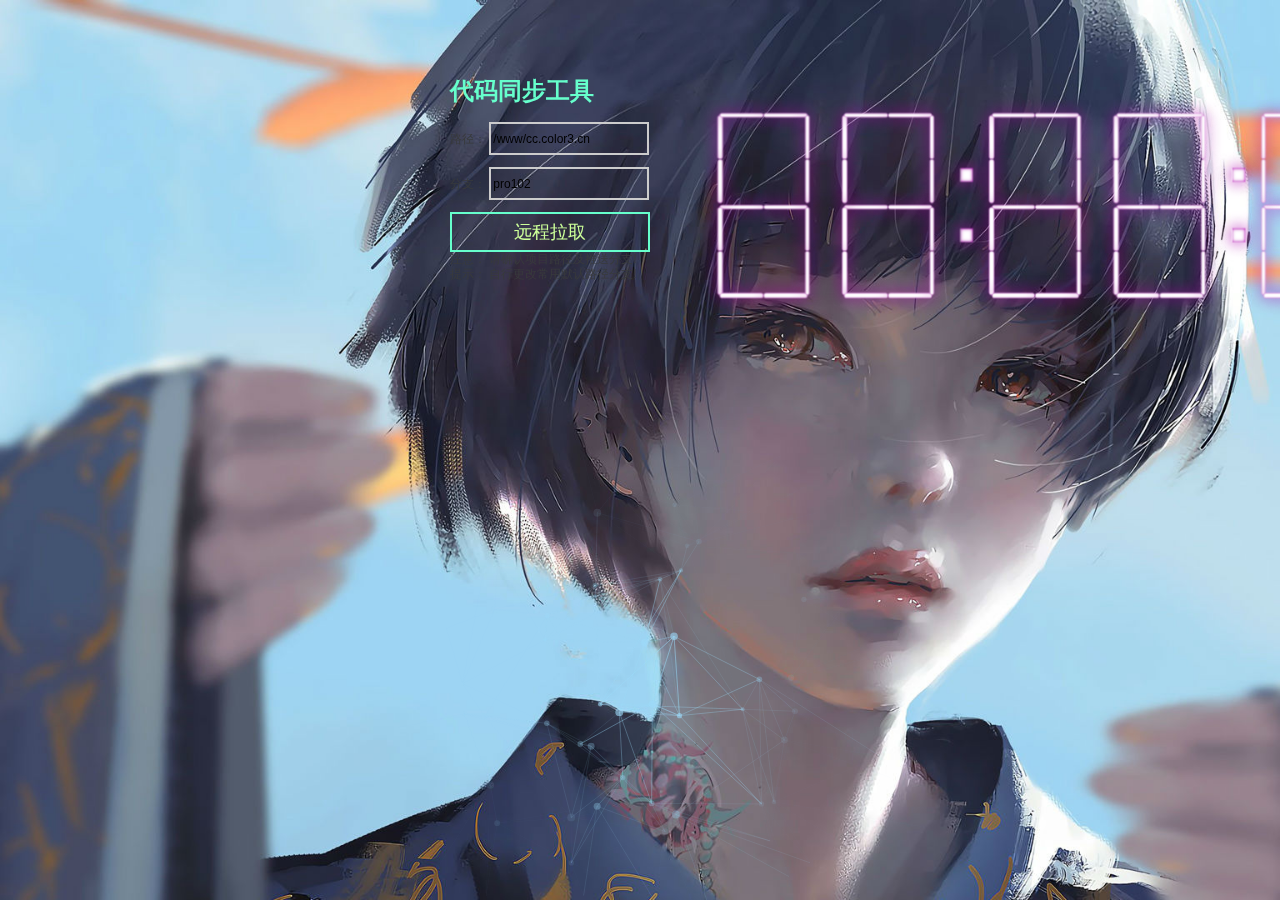
==== pull/index.html @ d47f5c09 "代码同步工具" ====
<!DOCTYPE html>
<html lang="en" class="no-js">
	<head>
		<meta charset="UTF-8" />
		<meta http-equiv="X-UA-Compatible" content="IE=edge">
		<meta name="viewport" content="width=device-width, initial-scale=1">
		<link rel="stylesheet" type="text/css" href="css/normalize.css" />
  		<link rel="stylesheet" href="css/style.css">
		<link rel="stylesheet" type="text/css" href="css/demo.css" />
		<link rel="stylesheet" type="text/css" href="css/component.css" />
		<meta http-equiv="Content-Type" content="text/html; charset=utf-8" />

		<style type="text/css"> #myDiv{width: 50%;} </style>
		<script src="http://libs.baidu.com/jquery/2.0.0/jquery.js"></script>
		<!--交互回调脚本-->
		<script type="text/javascript">
		    $(function(){//按钮单击时执行
		        $("#testAjax").click(function(){//Ajax调用处理
		            $.ajax({
		               type: "POST",//规定传输方式
		               url: "http://cc.color3.cn/pull.php",//提交URL
		               data: {'path':$('#path').val(),'branch':$('#branch').val(),'token':$('#token').val()},//提交的数据
		               success: function(data){
		                        $("#myDiv").html('<h2>'+data+'</h2>');//交互成功回调
		               }
		            });
		         });
		    });
			function mytime(){
		        var a = new Date();
		        var b = a.toLocaleTimeString();
		        var c = a.toLocaleDateString();
		        document.getElementById("time1").innerHTML = c+"&nbsp"+b;
		    }
		    setInterval(function() {mytime()});

		</script>
	</head>
	<body>
		<title>代码同步工具</title>

		<div class="container demo-1">
			<div class="content">
				<div id="large-header" class="large-header">



<div style="left: 450px; top:60px;">

		<h1><a href="http://cc.color3.cn/pull" style="color: #66FFCC"> 代码同步工具  </a></h1> <!--标题-->

		    路径： <input type="text" name="path"   id="path"
				value="/www/cc.color3.cn" style="height:33px;width:160px;color: #kkk;
				background:transparent;border:2px solid #ccc"><br/>
		<p></p>
			分支： <input type="text" name="branch" id="branch"
				value="pro102"            style="height:33px;width:160px;color: #kkk;
				background:transparent;border:2px solid #ccc"><br/>

			<input type="hidden" name="token" id="token" value="NzBkNDQ3NzViM2YwNDAwNGUyNWQyZWJkMDM5OTU5MjI2YjI0MTNkOQ==">
		<p></p>
			<button id="testAjax" type="button" style="height:40px;width:200px;
					 color: #CCFF99;background:transparent;border:2px solid #66FFCC"><font size="4">远程拉取</font></button>

					 <br style="color: #ccc;">注意： 请确认项目路径及推送分支!</br>
					 <td style="color: #ccc;">提示： 自行更改常用默认路径分支!</td>
		<p></p>
			<font size="3" face="Times" style="color: #kkk">
			<b id="time1"></b>
			</font> <!--实时时间-->
		<p></p>
			<font size="1.6" face="Times" style="color: #ff60af">
			<div id="myDiv"></div>
			</font> <!--执行输出-->
</div>
<canvas  id="demo-canvas"></canvas>
  <div style="position:absolute;left: 700px; top:120px;"  class="time" id="time" data-hours="" data-minutes="">
  <div class="digit">
    <div class="line"></div>
    <div class="line"></div>
    <div class="line"></div>
    <div class="line"></div>
    <div class="line"></div>
    <div class="line"></div>
    <div class="line"></div>
  </div>
  <div class="digit">
    <div class="line"></div>
    <div class="line"></div>
    <div class="line"></div>
    <div class="line"></div>
    <div class="line"></div>
    <div class="line"></div>
    <div class="line"></div>
  </div>
  <div class="digit">
    <div class="line"></div>
    <div class="line"></div>
    <div class="line"></div>
    <div class="line"></div>
    <div class="line"></div>
    <div class="line"></div>
    <div class="line"></div>
  </div>
  <div class="digit">
    <div class="line"></div>
    <div class="line"></div>
    <div class="line"></div>
    <div class="line"></div>
    <div class="line"></div>
    <div class="line"></div>
    <div class="line"></div>
  </div>
  <div class="digit">
    <div class="line"></div>
    <div class="line"></div>
    <div class="line"></div>
    <div class="line"></div>
    <div class="line"></div>
    <div class="line"></div>
    <div class="line"></div>
  </div>
  <div class="digit">
    <div class="line"></div>
    <div class="line"></div>
    <div class="line"></div>
    <div class="line"></div>
    <div class="line"></div>
    <div class="line"></div>
    <div class="line"></div>
  </div>


  </div>


				</div>
			</div>
		</div><!-- /container -->

			<script src="js/TweenLite.min.js"></script>
			<script src="js/EasePack.min.js"></script>
			<script src="js/rAF.js"></script>
			<script src="js/demo-1.js"></script>
			<script src='js/Rx.min.js'></script>
			<script src='js/rxcss.min.js'></script>
			<script src="js/index.js"></script>

	</body>

</html>
---- pull/css/style.css ----
body{background-image: url(1.jpg);} :root {
  --mouse-x: 0;
  --mouse-y: 0;
}

.time {
  display: -webkit-box;
  display: -ms-flexbox;
  display: flex;
  -webkit-box-orient: horizontal;
  -webkit-box-direction: normal;
      -ms-flex-direction: row;
          flex-direction: row;
  -webkit-transform: translateZ(20px);
          transform: translateZ(20px);
  -webkit-transform: translateZ(20px) rotateX(calc(var(--mouse-y) * 45deg)) rotateY(calc(var(--mouse-x) * 45deg));
          transform: translateZ(20px) rotateX(calc(var(--mouse-y) * 45deg)) rotateY(calc(var(--mouse-x) * 45deg));
}

* {
  -webkit-transform-style: preserve-3d;
          transform-style: preserve-3d;
  -webkit-perspective: 1000px;
          perspective: 1000px;
}

.digit {
  height: 20vmin;
  width: 10vmin;
  -webkit-transform-style: preserve-3d;
          transform-style: preserve-3d;
  -webkit-perspective: 1000px;
          perspective: 1000px;
  margin: 0 1rem;
}
.digit, .digit:after, .digit:before {
  -webkit-transition: -webkit-transform 1s cubic-bezier(0.5, 0, 0.5, 1);
  transition: -webkit-transform 1s cubic-bezier(0.5, 0, 0.5, 1);
  transition: transform 1s cubic-bezier(0.5, 0, 0.5, 1);
  transition: transform 1s cubic-bezier(0.5, 0, 0.5, 1), -webkit-transform 1s cubic-bezier(0.5, 0, 0.5, 1);
}
.digit:hover {
  -webkit-transform: translateZ(2vmax);
          transform: translateZ(2vmax);
}
.digit:hover:after, .digit:hover:before {
  -webkit-transform: translateZ(-2vmax);
          transform: translateZ(-2vmax);
}
.digit:nth-child(2), .digit:nth-child(4) {
  margin-right: 3vmax;
}
.digit:nth-child(2):before, .digit:nth-child(2):after, .digit:nth-child(4):before, .digit:nth-child(4):after {
  content: '';
  background: white;
  display: block;
  position: absolute;
  text-align: center;
  width: 1vmax;
  height: 1vmax;
  left: calc(100% + 2vmax);
  box-shadow: 0 0 1rem #ad00ad, inset 0 0 0.25vmax #ad00ad;
  font-size: 8vmax;
  text-shadow: 0 0 1rem #ad00ad;
  -webkit-animation: pulse 1s alternate cubic-bezier(0.5, 0, 0.5, 1) infinite;
          animation: pulse 1s alternate cubic-bezier(0.5, 0, 0.5, 1) infinite;
}
.digit:nth-child(2):before, .digit:nth-child(4):before {
  top: 30%;
}
.digit:nth-child(2):after, .digit:nth-child(4):after {
  bottom: 30%;
}

@-webkit-keyframes pulse {
  to {
    opacity: 0.5;
  }
}

@keyframes pulse {
  to {
    opacity: 0.5;
  }
}
[data-hours^="0"] .digit:nth-child(1) :nth-child(4):before, [data-hours^="0"] .digit:nth-child(1) :nth-child(4):after {
  opacity: 0.3;
  -webkit-transform: translateZ(-2vmax);
          transform: translateZ(-2vmax);
}

[data-hours$="0"] .digit:nth-child(2) :nth-child(4):before, [data-hours$="0"] .digit:nth-child(2) :nth-child(4):after {
  opacity: 0.3;
  -webkit-transform: translateZ(-2vmax);
          transform: translateZ(-2vmax);
}

[data-minutes^="0"] .digit:nth-child(3) :nth-child(4):before, [data-minutes^="0"] .digit:nth-child(3) :nth-child(4):after {
  opacity: 0.3;
  -webkit-transform: translateZ(-2vmax);
          transform: translateZ(-2vmax);
}

[data-minutes$="0"] .digit:nth-child(4) :nth-child(4):before, [data-minutes$="0"] .digit:nth-child(4) :nth-child(4):after {
  opacity: 0.3;
  -webkit-transform: translateZ(-2vmax);
          transform: translateZ(-2vmax);
}

[data-seconds^="0"] .digit:nth-child(5) :nth-child(4):before, [data-seconds^="0"] .digit:nth-child(5) :nth-child(4):after {
  opacity: 0.3;
  -webkit-transform: translateZ(-2vmax);
          transform: translateZ(-2vmax);
}

[data-seconds$="0"] .digit:nth-child(6) :nth-child(4):before, [data-seconds$="0"] .digit:nth-child(6) :nth-child(4):after {
  opacity: 0.3;
  -webkit-transform: translateZ(-2vmax);
          transform: translateZ(-2vmax);
}

[data-hours^="1"] .digit:nth-child(1) :nth-child(1):before, [data-hours^="1"] .digit:nth-child(1) :nth-child(1):after {
  opacity: 0.3;
  -webkit-transform: translateZ(-2vmax);
          transform: translateZ(-2vmax);
}
[data-hours^="1"] .digit:nth-child(1) :nth-child(2):before, [data-hours^="1"] .digit:nth-child(1) :nth-child(2):after {
  opacity: 0.3;
  -webkit-transform: translateZ(-2vmax);
          transform: translateZ(-2vmax);
}
[data-hours^="1"] .digit:nth-child(1) :nth-child(4):before, [data-hours^="1"] .digit:nth-child(1) :nth-child(4):after {
  opacity: 0.3;
  -webkit-transform: translateZ(-2vmax);
          transform: translateZ(-2vmax);
}
[data-hours^="1"] .digit:nth-child(1) :nth-child(5):before, [data-hours^="1"] .digit:nth-child(1) :nth-child(5):after {
  opacity: 0.3;
  -webkit-transform: translateZ(-2vmax);
          transform: translateZ(-2vmax);
}
[data-hours^="1"] .digit:nth-child(1) :nth-child(6):before, [data-hours^="1"] .digit:nth-child(1) :nth-child(6):after {
  opacity: 0.3;
  -webkit-transform: translateZ(-2vmax);
          transform: translateZ(-2vmax);
}

[data-hours$="1"] .digit:nth-child(2) :nth-child(1):before, [data-hours$="1"] .digit:nth-child(2) :nth-child(1):after {
  opacity: 0.3;
  -webkit-transform: translateZ(-2vmax);
          transform: translateZ(-2vmax);
}
[data-hours$="1"] .digit:nth-child(2) :nth-child(2):before, [data-hours$="1"] .digit:nth-child(2) :nth-child(2):after {
  opacity: 0.3;
  -webkit-transform: translateZ(-2vmax);
          transform: translateZ(-2vmax);
}
[data-hours$="1"] .digit:nth-child(2) :nth-child(4):before, [data-hours$="1"] .digit:nth-child(2) :nth-child(4):after {
  opacity: 0.3;
  -webkit-transform: translateZ(-2vmax);
          transform: translateZ(-2vmax);
}
[data-hours$="1"] .digit:nth-child(2) :nth-child(5):before, [data-hours$="1"] .digit:nth-child(2) :nth-child(5):after {
  opacity: 0.3;
  -webkit-transform: translateZ(-2vmax);
          transform: translateZ(-2vmax);
}
[data-hours$="1"] .digit:nth-child(2) :nth-child(6):before, [data-hours$="1"] .digit:nth-child(2) :nth-child(6):after {
  opacity: 0.3;
  -webkit-transform: translateZ(-2vmax);
          transform: translateZ(-2vmax);
}

[data-minutes^="1"] .digit:nth-child(3) :nth-child(1):before, [data-minutes^="1"] .digit:nth-child(3) :nth-child(1):after {
  opacity: 0.3;
  -webkit-transform: translateZ(-2vmax);
          transform: translateZ(-2vmax);
}
[data-minutes^="1"] .digit:nth-child(3) :nth-child(2):before, [data-minutes^="1"] .digit:nth-child(3) :nth-child(2):after {
  opacity: 0.3;
  -webkit-transform: translateZ(-2vmax);
          transform: translateZ(-2vmax);
}
[data-minutes^="1"] .digit:nth-child(3) :nth-child(4):before, [data-minutes^="1"] .digit:nth-child(3) :nth-child(4):after {
  opacity: 0.3;
  -webkit-transform: translateZ(-2vmax);
          transform: translateZ(-2vmax);
}
[data-minutes^="1"] .digit:nth-child(3) :nth-child(5):before, [data-minutes^="1"] .digit:nth-child(3) :nth-child(5):after {
  opacity: 0.3;
  -webkit-transform: translateZ(-2vmax);
          transform: translateZ(-2vmax);
}
[data-minutes^="1"] .digit:nth-child(3) :nth-child(6):before, [data-minutes^="1"] .digit:nth-child(3) :nth-child(6):after {
  opacity: 0.3;
  -webkit-transform: translateZ(-2vmax);
          transform: translateZ(-2vmax);
}

[data-minutes$="1"] .digit:nth-child(4) :nth-child(1):before, [data-minutes$="1"] .digit:nth-child(4) :nth-child(1):after {
  opacity: 0.3;
  -webkit-transform: translateZ(-2vmax);
          transform: translateZ(-2vmax);
}
[data-minutes$="1"] .digit:nth-child(4) :nth-child(2):before, [data-minutes$="1"] .digit:nth-child(4) :nth-child(2):after {
  opacity: 0.3;
  -webkit-transform: translateZ(-2vmax);
          transform: translateZ(-2vmax);
}
[data-minutes$="1"] .digit:nth-child(4) :nth-child(4):before, [data-minutes$="1"] .digit:nth-child(4) :nth-child(4):after {
  opacity: 0.3;
  -webkit-transform: translateZ(-2vmax);
          transform: translateZ(-2vmax);
}
[data-minutes$="1"] .digit:nth-child(4) :nth-child(5):before, [data-minutes$="1"] .digit:nth-child(4) :nth-child(5):after {
  opacity: 0.3;
  -webkit-transform: translateZ(-2vmax);
          transform: translateZ(-2vmax);
}
[data-minutes$="1"] .digit:nth-child(4) :nth-child(6):before, [data-minutes$="1"] .digit:nth-child(4) :nth-child(6):after {
  opacity: 0.3;
  -webkit-transform: translateZ(-2vmax);
          transform: translateZ(-2vmax);
}

[data-seconds^="1"] .digit:nth-child(5) :nth-child(1):before, [data-seconds^="1"] .digit:nth-child(5) :nth-child(1):after {
  opacity: 0.3;
  -webkit-transform: translateZ(-2vmax);
          transform: translateZ(-2vmax);
}
[data-seconds^="1"] .digit:nth-child(5) :nth-child(2):before, [data-seconds^="1"] .digit:nth-child(5) :nth-child(2):after {
  opacity: 0.3;
  -webkit-transform: translateZ(-2vmax);
          transform: translateZ(-2vmax);
}
[data-seconds^="1"] .digit:nth-child(5) :nth-child(4):before, [data-seconds^="1"] .digit:nth-child(5) :nth-child(4):after {
  opacity: 0.3;
  -webkit-transform: translateZ(-2vmax);
          transform: translateZ(-2vmax);
}
[data-seconds^="1"] .digit:nth-child(5) :nth-child(5):before, [data-seconds^="1"] .digit:nth-child(5) :nth-child(5):after {
  opacity: 0.3;
  -webkit-transform: translateZ(-2vmax);
          transform: translateZ(-2vmax);
}
[data-seconds^="1"] .digit:nth-child(5) :nth-child(6):before, [data-seconds^="1"] .digit:nth-child(5) :nth-child(6):after {
  opacity: 0.3;
  -webkit-transform: translateZ(-2vmax);
          transform: translateZ(-2vmax);
}

[data-seconds$="1"] .digit:nth-child(6) :nth-child(1):before, [data-seconds$="1"] .digit:nth-child(6) :nth-child(1):after {
  opacity: 0.3;
  -webkit-transform: translateZ(-2vmax);
          transform: translateZ(-2vmax);
}
[data-seconds$="1"] .digit:nth-child(6) :nth-child(2):before, [data-seconds$="1"] .digit:nth-child(6) :nth-child(2):after {
  opacity: 0.3;
  -webkit-transform: translateZ(-2vmax);
          transform: translateZ(-2vmax);
}
[data-seconds$="1"] .digit:nth-child(6) :nth-child(4):before, [data-seconds$="1"] .digit:nth-child(6) :nth-child(4):after {
  opacity: 0.3;
  -webkit-transform: translateZ(-2vmax);
          transform: translateZ(-2vmax);
}
[data-seconds$="1"] .digit:nth-child(6) :nth-child(5):before, [data-seconds$="1"] .digit:nth-child(6) :nth-child(5):after {
  opacity: 0.3;
  -webkit-transform: translateZ(-2vmax);
          transform: translateZ(-2vmax);
}
[data-seconds$="1"] .digit:nth-child(6) :nth-child(6):before, [data-seconds$="1"] .digit:nth-child(6) :nth-child(6):after {
  opacity: 0.3;
  -webkit-transform: translateZ(-2vmax);
          transform: translateZ(-2vmax);
}

[data-hours^="2"] .digit:nth-child(1) :nth-child(1):before, [data-hours^="2"] .digit:nth-child(1) :nth-child(1):after {
  opacity: 0.3;
  -webkit-transform: translateZ(-2vmax);
          transform: translateZ(-2vmax);
}
[data-hours^="2"] .digit:nth-child(1) :nth-child(7):before, [data-hours^="2"] .digit:nth-child(1) :nth-child(7):after {
  opacity: 0.3;
  -webkit-transform: translateZ(-2vmax);
          transform: translateZ(-2vmax);
}

[data-hours$="2"] .digit:nth-child(2) :nth-child(1):before, [data-hours$="2"] .digit:nth-child(2) :nth-child(1):after {
  opacity: 0.3;
  -webkit-transform: translateZ(-2vmax);
          transform: translateZ(-2vmax);
}
[data-hours$="2"] .digit:nth-child(2) :nth-child(7):before, [data-hours$="2"] .digit:nth-child(2) :nth-child(7):after {
  opacity: 0.3;
  -webkit-transform: translateZ(-2vmax);
          transform: translateZ(-2vmax);
}

[data-minutes^="2"] .digit:nth-child(3) :nth-child(1):before, [data-minutes^="2"] .digit:nth-child(3) :nth-child(1):after {
  opacity: 0.3;
  -webkit-transform: translateZ(-2vmax);
          transform: translateZ(-2vmax);
}
[data-minutes^="2"] .digit:nth-child(3) :nth-child(7):before, [data-minutes^="2"] .digit:nth-child(3) :nth-child(7):after {
  opacity: 0.3;
  -webkit-transform: translateZ(-2vmax);
          transform: translateZ(-2vmax);
}

[data-minutes$="2"] .digit:nth-child(4) :nth-child(1):before, [data-minutes$="2"] .digit:nth-child(4) :nth-child(1):after {
  opacity: 0.3;
  -webkit-transform: translateZ(-2vmax);
          transform: translateZ(-2vmax);
}
[data-minutes$="2"] .digit:nth-child(4) :nth-child(7):before, [data-minutes$="2"] .digit:nth-child(4) :nth-child(7):after {
  opacity: 0.3;
  -webkit-transform: translateZ(-2vmax);
          transform: translateZ(-2vmax);
}

[data-seconds^="2"] .digit:nth-child(5) :nth-child(1):before, [data-seconds^="2"] .digit:nth-child(5) :nth-child(1):after {
  opacity: 0.3;
  -webkit-transform: translateZ(-2vmax);
          transform: translateZ(-2vmax);
}
[data-seconds^="2"] .digit:nth-child(5) :nth-child(7):before, [data-seconds^="2"] .digit:nth-child(5) :nth-child(7):after {
  opacity: 0.3;
  -webkit-transform: translateZ(-2vmax);
          transform: translateZ(-2vmax);
}

[data-seconds$="2"] .digit:nth-child(6) :nth-child(1):before, [data-seconds$="2"] .digit:nth-child(6) :nth-child(1):after {
  opacity: 0.3;
  -webkit-transform: translateZ(-2vmax);
          transform: translateZ(-2vmax);
}
[data-seconds$="2"] .digit:nth-child(6) :nth-child(7):before, [data-seconds$="2"] .digit:nth-child(6) :nth-child(7):after {
  opacity: 0.3;
  -webkit-transform: translateZ(-2vmax);
          transform: translateZ(-2vmax);
}

[data-hours$="3"] .digit:nth-child(2) :nth-child(1):before, [data-hours$="3"] .digit:nth-child(2) :nth-child(1):after {
  opacity: 0.3;
  -webkit-transform: translateZ(-2vmax);
          transform: translateZ(-2vmax);
}
[data-hours$="3"] .digit:nth-child(2) :nth-child(5):before, [data-hours$="3"] .digit:nth-child(2) :nth-child(5):after {
  opacity: 0.3;
  -webkit-transform: translateZ(-2vmax);
          transform: translateZ(-2vmax);
}

[data-minutes^="3"] .digit:nth-child(3) :nth-child(1):before, [data-minutes^="3"] .digit:nth-child(3) :nth-child(1):after {
  opacity: 0.3;
  -webkit-transform: translateZ(-2vmax);
          transform: translateZ(-2vmax);
}
[data-minutes^="3"] .digit:nth-child(3) :nth-child(5):before, [data-minutes^="3"] .digit:nth-child(3) :nth-child(5):after {
  opacity: 0.3;
  -webkit-transform: translateZ(-2vmax);
          transform: translateZ(-2vmax);
}

[data-minutes$="3"] .digit:nth-child(4) :nth-child(1):before, [data-minutes$="3"] .digit:nth-child(4) :nth-child(1):after {
  opacity: 0.3;
  -webkit-transform: translateZ(-2vmax);
          transform: translateZ(-2vmax);
}
[data-minutes$="3"] .digit:nth-child(4) :nth-child(5):before, [data-minutes$="3"] .digit:nth-child(4) :nth-child(5):after {
  opacity: 0.3;
  -webkit-transform: translateZ(-2vmax);
          transform: translateZ(-2vmax);
}

[data-seconds^="3"] .digit:nth-child(5) :nth-child(1):before, [data-seconds^="3"] .digit:nth-child(5) :nth-child(1):after {
  opacity: 0.3;
  -webkit-transform: translateZ(-2vmax);
          transform: translateZ(-2vmax);
}
[data-seconds^="3"] .digit:nth-child(5) :nth-child(5):before, [data-seconds^="3"] .digit:nth-child(5) :nth-child(5):after {
  opacity: 0.3;
  -webkit-transform: translateZ(-2vmax);
          transform: translateZ(-2vmax);
}

[data-seconds$="3"] .digit:nth-child(6) :nth-child(1):before, [data-seconds$="3"] .digit:nth-child(6) :nth-child(1):after {
  opacity: 0.3;
  -webkit-transform: translateZ(-2vmax);
          transform: translateZ(-2vmax);
}
[data-seconds$="3"] .digit:nth-child(6) :nth-child(5):before, [data-seconds$="3"] .digit:nth-child(6) :nth-child(5):after {
  opacity: 0.3;
  -webkit-transform: translateZ(-2vmax);
          transform: translateZ(-2vmax);
}

[data-hours$="4"] .digit:nth-child(2) :nth-child(2):before, [data-hours$="4"] .digit:nth-child(2) :nth-child(2):after {
  opacity: 0.3;
  -webkit-transform: translateZ(-2vmax);
          transform: translateZ(-2vmax);
}
[data-hours$="4"] .digit:nth-child(2) :nth-child(5):before, [data-hours$="4"] .digit:nth-child(2) :nth-child(5):after {
  opacity: 0.3;
  -webkit-transform: translateZ(-2vmax);
          transform: translateZ(-2vmax);
}
[data-hours$="4"] .digit:nth-child(2) :nth-child(6):before, [data-hours$="4"] .digit:nth-child(2) :nth-child(6):after {
  opacity: 0.3;
  -webkit-transform: translateZ(-2vmax);
          transform: translateZ(-2vmax);
}

[data-minutes^="4"] .digit:nth-child(3) :nth-child(2):before, [data-minutes^="4"] .digit:nth-child(3) :nth-child(2):after {
  opacity: 0.3;
  -webkit-transform: translateZ(-2vmax);
          transform: translateZ(-2vmax);
}
[data-minutes^="4"] .digit:nth-child(3) :nth-child(5):before, [data-minutes^="4"] .digit:nth-child(3) :nth-child(5):after {
  opacity: 0.3;
  -webkit-transform: translateZ(-2vmax);
          transform: translateZ(-2vmax);
}
[data-minutes^="4"] .digit:nth-child(3) :nth-child(6):before, [data-minutes^="4"] .digit:nth-child(3) :nth-child(6):after {
  opacity: 0.3;
  -webkit-transform: translateZ(-2vmax);
          transform: translateZ(-2vmax);
}

[data-minutes$="4"] .digit:nth-child(4) :nth-child(2):before, [data-minutes$="4"] .digit:nth-child(4) :nth-child(2):after {
  opacity: 0.3;
  -webkit-transform: translateZ(-2vmax);
          transform: translateZ(-2vmax);
}
[data-minutes$="4"] .digit:nth-child(4) :nth-child(5):before, [data-minutes$="4"] .digit:nth-child(4) :nth-child(5):after {
  opacity: 0.3;
  -webkit-transform: translateZ(-2vmax);
          transform: translateZ(-2vmax);
}
[data-minutes$="4"] .digit:nth-child(4) :nth-child(6):before, [data-minutes$="4"] .digit:nth-child(4) :nth-child(6):after {
  opacity: 0.3;
  -webkit-transform: translateZ(-2vmax);
          transform: translateZ(-2vmax);
}

[data-seconds^="4"] .digit:nth-child(5) :nth-child(2):before, [data-seconds^="4"] .digit:nth-child(5) :nth-child(2):after {
  opacity: 0.3;
  -webkit-transform: translateZ(-2vmax);
          transform: translateZ(-2vmax);
}
[data-seconds^="4"] .digit:nth-child(5) :nth-child(5):before, [data-seconds^="4"] .digit:nth-child(5) :nth-child(5):after {
  opacity: 0.3;
  -webkit-transform: translateZ(-2vmax);
          transform: translateZ(-2vmax);
}
[data-seconds^="4"] .digit:nth-child(5) :nth-child(6):before, [data-seconds^="4"] .digit:nth-child(5) :nth-child(6):after {
  opacity: 0.3;
  -webkit-transform: translateZ(-2vmax);
          transform: translateZ(-2vmax);
}

[data-seconds$="4"] .digit:nth-child(6) :nth-child(2):before, [data-seconds$="4"] .digit:nth-child(6) :nth-child(2):after {
  opacity: 0.3;
  -webkit-transform: translateZ(-2vmax);
          transform: translateZ(-2vmax);
}
[data-seconds$="4"] .digit:nth-child(6) :nth-child(5):before, [data-seconds$="4"] .digit:nth-child(6) :nth-child(5):after {
  opacity: 0.3;
  -webkit-transform: translateZ(-2vmax);
          transform: translateZ(-2vmax);
}
[data-seconds$="4"] .digit:nth-child(6) :nth-child(6):before, [data-seconds$="4"] .digit:nth-child(6) :nth-child(6):after {
  opacity: 0.3;
  -webkit-transform: translateZ(-2vmax);
          transform: translateZ(-2vmax);
}

[data-hours$="5"] .digit:nth-child(2) :nth-child(3):before, [data-hours$="5"] .digit:nth-child(2) :nth-child(3):after {
  opacity: 0.3;
  -webkit-transform: translateZ(-2vmax);
          transform: translateZ(-2vmax);
}
[data-hours$="5"] .digit:nth-child(2) :nth-child(5):before, [data-hours$="5"] .digit:nth-child(2) :nth-child(5):after {
  opacity: 0.3;
  -webkit-transform: translateZ(-2vmax);
          transform: translateZ(-2vmax);
}

[data-minutes^="5"] .digit:nth-child(3) :nth-child(3):before, [data-minutes^="5"] .digit:nth-child(3) :nth-child(3):after {
  opacity: 0.3;
  -webkit-transform: translateZ(-2vmax);
          transform: translateZ(-2vmax);
}
[data-minutes^="5"] .digit:nth-child(3) :nth-child(5):before, [data-minutes^="5"] .digit:nth-child(3) :nth-child(5):after {
  opacity: 0.3;
  -webkit-transform: translateZ(-2vmax);
          transform: translateZ(-2vmax);
}

[data-minutes$="5"] .digit:nth-child(4) :nth-child(3):before, [data-minutes$="5"] .digit:nth-child(4) :nth-child(3):after {
  opacity: 0.3;
  -webkit-transform: translateZ(-2vmax);
          transform: translateZ(-2vmax);
}
[data-minutes$="5"] .digit:nth-child(4) :nth-child(5):before, [data-minutes$="5"] .digit:nth-child(4) :nth-child(5):after {
  opacity: 0.3;
  -webkit-transform: translateZ(-2vmax);
          transform: translateZ(-2vmax);
}

[data-seconds^="5"] .digit:nth-child(5) :nth-child(3):before, [data-seconds^="5"] .digit:nth-child(5) :nth-child(3):after {
  opacity: 0.3;
  -webkit-transform: translateZ(-2vmax);
          transform: translateZ(-2vmax);
}
[data-seconds^="5"] .digit:nth-child(5) :nth-child(5):before, [data-seconds^="5"] .digit:nth-child(5) :nth-child(5):after {
  opacity: 0.3;
  -webkit-transform: translateZ(-2vmax);
          transform: translateZ(-2vmax);
}

[data-seconds$="5"] .digit:nth-child(6) :nth-child(3):before, [data-seconds$="5"] .digit:nth-child(6) :nth-child(3):after {
  opacity: 0.3;
  -webkit-transform: translateZ(-2vmax);
          transform: translateZ(-2vmax);
}
[data-seconds$="5"] .digit:nth-child(6) :nth-child(5):before, [data-seconds$="5"] .digit:nth-child(6) :nth-child(5):after {
  opacity: 0.3;
  -webkit-transform: translateZ(-2vmax);
          transform: translateZ(-2vmax);
}

[data-hours$="6"] .digit:nth-child(2) :nth-child(3):before, [data-hours$="6"] .digit:nth-child(2) :nth-child(3):after {
  opacity: 0.3;
  -webkit-transform: translateZ(-2vmax);
          transform: translateZ(-2vmax);
}

[data-minutes^="6"] .digit:nth-child(3) :nth-child(3):before, [data-minutes^="6"] .digit:nth-child(3) :nth-child(3):after {
  opacity: 0.3;
  -webkit-transform: translateZ(-2vmax);
          transform: translateZ(-2vmax);
}

[data-minutes$="6"] .digit:nth-child(4) :nth-child(3):before, [data-minutes$="6"] .digit:nth-child(4) :nth-child(3):after {
  opacity: 0.3;
  -webkit-transform: translateZ(-2vmax);
          transform: translateZ(-2vmax);
}

[data-seconds^="6"] .digit:nth-child(5) :nth-child(3):before, [data-seconds^="6"] .digit:nth-child(5) :nth-child(3):after {
  opacity: 0.3;
  -webkit-transform: translateZ(-2vmax);
          transform: translateZ(-2vmax);
}

[data-seconds$="6"] .digit:nth-child(6) :nth-child(3):before, [data-seconds$="6"] .digit:nth-child(6) :nth-child(3):after {
  opacity: 0.3;
  -webkit-transform: translateZ(-2vmax);
          transform: translateZ(-2vmax);
}

[data-hours$="7"] .digit:nth-child(2) :nth-child(1):before, [data-hours$="7"] .digit:nth-child(2) :nth-child(1):after {
  opacity: 0.3;
  -webkit-transform: translateZ(-2vmax);
          transform: translateZ(-2vmax);
}
[data-hours$="7"] .digit:nth-child(2) :nth-child(4):before, [data-hours$="7"] .digit:nth-child(2) :nth-child(4):after {
  opacity: 0.3;
  -webkit-transform: translateZ(-2vmax);
          transform: translateZ(-2vmax);
}
[data-hours$="7"] .digit:nth-child(2) :nth-child(5):before, [data-hours$="7"] .digit:nth-child(2) :nth-child(5):after {
  opacity: 0.3;
  -webkit-transform: translateZ(-2vmax);
          transform: translateZ(-2vmax);
}
[data-hours$="7"] .digit:nth-child(2) :nth-child(6):before, [data-hours$="7"] .digit:nth-child(2) :nth-child(6):after {
  opacity: 0.3;
  -webkit-transform: translateZ(-2vmax);
          transform: translateZ(-2vmax);
}

[data-minutes^="7"] .digit:nth-child(3) :nth-child(1):before, [data-minutes^="7"] .digit:nth-child(3) :nth-child(1):after {
  opacity: 0.3;
  -webkit-transform: translateZ(-2vmax);
          transform: translateZ(-2vmax);
}
[data-minutes^="7"] .digit:nth-child(3) :nth-child(4):before, [data-minutes^="7"] .digit:nth-child(3) :nth-child(4):after {
  opacity: 0.3;
  -webkit-transform: translateZ(-2vmax);
          transform: translateZ(-2vmax);
}
[data-minutes^="7"] .digit:nth-child(3) :nth-child(5):before, [data-minutes^="7"] .digit:nth-child(3) :nth-child(5):after {
  opacity: 0.3;
  -webkit-transform: translateZ(-2vmax);
          transform: translateZ(-2vmax);
}
[data-minutes^="7"] .digit:nth-child(3) :nth-child(6):before, [data-minutes^="7"] .digit:nth-child(3) :nth-child(6):after {
  opacity: 0.3;
  -webkit-transform: translateZ(-2vmax);
          transform: translateZ(-2vmax);
}

[data-minutes$="7"] .digit:nth-child(4) :nth-child(1):before, [data-minutes$="7"] .digit:nth-child(4) :nth-child(1):after {
  opacity: 0.3;
  -webkit-transform: translateZ(-2vmax);
          transform: translateZ(-2vmax);
}
[data-minutes$="7"] .digit:nth-child(4) :nth-child(4):before, [data-minutes$="7"] .digit:nth-child(4) :nth-child(4):after {
  opacity: 0.3;
  -webkit-transform: translateZ(-2vmax);
          transform: translateZ(-2vmax);
}
[data-minutes$="7"] .digit:nth-child(4) :nth-child(5):before, [data-minutes$="7"] .digit:nth-child(4) :nth-child(5):after {
  opacity: 0.3;
  -webkit-transform: translateZ(-2vmax);
          transform: translateZ(-2vmax);
}
[data-minutes$="7"] .digit:nth-child(4) :nth-child(6):before, [data-minutes$="7"] .digit:nth-child(4) :nth-child(6):after {
  opacity: 0.3;
  -webkit-transform: translateZ(-2vmax);
          transform: translateZ(-2vmax);
}

[data-seconds^="7"] .digit:nth-child(5) :nth-child(1):before, [data-seconds^="7"] .digit:nth-child(5) :nth-child(1):after {
  opacity: 0.3;
  -webkit-transform: translateZ(-2vmax);
          transform: translateZ(-2vmax);
}
[data-seconds^="7"] .digit:nth-child(5) :nth-child(4):before, [data-seconds^="7"] .digit:nth-child(5) :nth-child(4):after {
  opacity: 0.3;
  -webkit-transform: translateZ(-2vmax);
          transform: translateZ(-2vmax);
}
[data-seconds^="7"] .digit:nth-child(5) :nth-child(5):before, [data-seconds^="7"] .digit:nth-child(5) :nth-child(5):after {
  opacity: 0.3;
  -webkit-transform: translateZ(-2vmax);
          transform: translateZ(-2vmax);
}
[data-seconds^="7"] .digit:nth-child(5) :nth-child(6):before, [data-seconds^="7"] .digit:nth-child(5) :nth-child(6):after {
  opacity: 0.3;
  -webkit-transform: translateZ(-2vmax);
          transform: translateZ(-2vmax);
}

[data-seconds$="7"] .digit:nth-child(6) :nth-child(1):before, [data-seconds$="7"] .digit:nth-child(6) :nth-child(1):after {
  opacity: 0.3;
  -webkit-transform: translateZ(-2vmax);
          transform: translateZ(-2vmax);
}
[data-seconds$="7"] .digit:nth-child(6) :nth-child(4):before, [data-seconds$="7"] .digit:nth-child(6) :nth-child(4):after {
  opacity: 0.3;
  -webkit-transform: translateZ(-2vmax);
          transform: translateZ(-2vmax);
}
[data-seconds$="7"] .digit:nth-child(6) :nth-child(5):before, [data-seconds$="7"] .digit:nth-child(6) :nth-child(5):after {
  opacity: 0.3;
  -webkit-transform: translateZ(-2vmax);
          transform: translateZ(-2vmax);
}
[data-seconds$="7"] .digit:nth-child(6) :nth-child(6):before, [data-seconds$="7"] .digit:nth-child(6) :nth-child(6):after {
  opacity: 0.3;
  -webkit-transform: translateZ(-2vmax);
          transform: translateZ(-2vmax);
}

[data-hours$="9"] .digit:nth-child(2) :nth-child(5):before, [data-hours$="9"] .digit:nth-child(2) :nth-child(5):after {
  opacity: 0.3;
  -webkit-transform: translateZ(-2vmax);
          transform: translateZ(-2vmax);
}

[data-minutes^="9"] .digit:nth-child(3) :nth-child(5):before, [data-minutes^="9"] .digit:nth-child(3) :nth-child(5):after {
  opacity: 0.3;
  -webkit-transform: translateZ(-2vmax);
          transform: translateZ(-2vmax);
}

[data-minutes$="9"] .digit:nth-child(4) :nth-child(5):before, [data-minutes$="9"] .digit:nth-child(4) :nth-child(5):after {
  opacity: 0.3;
  -webkit-transform: translateZ(-2vmax);
          transform: translateZ(-2vmax);
}

[data-seconds^="9"] .digit:nth-child(5) :nth-child(5):before, [data-seconds^="9"] .digit:nth-child(5) :nth-child(5):after {
  opacity: 0.3;
  -webkit-transform: translateZ(-2vmax);
          transform: translateZ(-2vmax);
}

[data-seconds$="9"] .digit:nth-child(6) :nth-child(5):before, [data-seconds$="9"] .digit:nth-child(6) :nth-child(5):after {
  opacity: 0.3;
  -webkit-transform: translateZ(-2vmax);
          transform: translateZ(-2vmax);
}

.line {
  position: absolute;
  -webkit-transform-style: preserve-3d;
          transform-style: preserve-3d;
  -webkit-perspective: 1000px;
          perspective: 1000px;
}
.line:before, .line:after {
  content: '';
  display: block;
  position: absolute;
  color: #ad00ad;
  background: white;
  -webkit-transition: all 0.9s cubic-bezier(0.5, 0, 0.5, 1);
  transition: all 0.9s cubic-bezier(0.5, 0, 0.5, 1);
  border-radius: 1ch;
  box-shadow: 0 0 1rem #ad00ad, inset 0 0 0.125vmin #ad00ad;
}
.line:after {
  -webkit-transition-timing-function: cubic-bezier(0.4, 0, 0.1, 1);
          transition-timing-function: cubic-bezier(0.4, 0, 0.1, 1);
}
.line:nth-child(2n - 1) {
  height: 50%;
  width: 0.5vmin;
}
.line:nth-child(2n - 1):before, .line:nth-child(2n - 1):after {
  height: calc(50% - 0.25vmin);
  width: 100%;
}
.line:nth-child(2n - 1):before {
  top: 0.25vmin;
  -webkit-transform-origin: center top;
          transform-origin: center top;
}
.line:nth-child(2n - 1):after {
  bottom: 0.25vmin;
  -webkit-transform-origin: center bottom;
          transform-origin: center bottom;
}
.line:nth-child(2n) {
  width: 100%;
  height: 0.5vmin;
}
.line:nth-child(2n):before, .line:nth-child(2n):after {
  height: 100%;
  width: calc(50% - 0.25vmin);
}
.line:nth-child(2n):before {
  left: 0.25vmin;
  -webkit-transform-origin: left center;
          transform-origin: left center;
}
.line:nth-child(2n):after {
  right: 0.25vmin;
  -webkit-transform-origin: right center;
          transform-origin: right center;
}
.line:nth-child(1) {
  top: 0;
  left: 0;
}
.line:nth-child(2) {
  top: 0;
  left: 0;
}
.line:nth-child(3) {
  top: 0;
  right: 0;
}
.line:nth-child(4) {
  top: 50%;
  left: 0;
}
.line:nth-child(5) {
  top: 50%;
  left: 0;
}
.line:nth-child(6) {
  bottom: 0;
  left: 0;
}
.line:nth-child(7) {
  top: 50%;
  right: 0;
}

body {
  display: -webkit-box;
  display: -ms-flexbox;
  display: flex;
  -webkit-box-pack: center;
      -ms-flex-pack: center;
          justify-content: center;
  -webkit-box-align: center;
      -ms-flex-align: center;
          align-items: center;
  background: url(../1.jpg) no-repeat;
  -webkit-transform-style: preserve-3d;
          transform-style: preserve-3d;
  -webkit-perspective: 1000px;
          perspective: 1000px;
}

body, html {
  height: 100%;
  width: 100%;
  margin: 0;
  padding: 0;
}

*, *:before, *:after {
  box-sizing: border-box;
  position: relative;
}

*:before, *:after {
  content: '';
  display: block;
}
---- pull/css/demo.css ----
@font-face {
	font-weight: normal;
	font-style: normal;
	font-family: 'codropsicons';
	src:url('../fonts/codropsicons/codropsicons.eot');
	src:url('../fonts/codropsicons/codropsicons.eot?#iefix') format('embedded-opentype'),
		url('../fonts/codropsicons/codropsicons.woff') format('woff'),
		url('../fonts/codropsicons/codropsicons.ttf') format('truetype'),
		url('../fonts/codropsicons/codropsicons.svg#codropsicons') format('svg');
}

*, *:after, *:before { -webkit-box-sizing: border-box; box-sizing: border-box; }
.clearfix:before, .clearfix:after { content: ''; display: table; }
.clearfix:after { clear: both; }

body {
	background: #fff;
	color: #383a3c;
	font-weight: 400;
	font-size: 1em;
	line-height: 1.25;
	font-family: 'Raleway', Calibri, Arial, sans-serif;
}

a, button {
	outline: none;
}

a {
	color: #566473;
	text-decoration: none;
}

a:hover, a:focus {
	color: #34495e;
}

section {
	padding: 1em;
	text-align: center;
}

p.ref {
	text-align: center;
	padding: 2em 1em;
}

/* Header */
.codrops-header {
	margin: 0 auto;
	padding: 2em;
	text-align: center;
	max-width: 900px;
}

.codrops-header h1 {
	margin: 0;
	font-size: 4.5em;
	line-height: 1;
	font-weight: 200;
}

.codrops-header h1 span {
	display: block;
	padding: 1em 0 1.5em;
	font-size: 36%;
	color: #95a5a6;
	line-height: 1.4;
}

/* To Navigation Style */
.codrops-top {
	width: 100%;
	text-transform: uppercase;
	font-weight: 700;
	font-size: 0.69em;
	text-align: center;
	padding: 3em 0;
}

.codrops-top a {
	display: inline-block;
	padding: 1.5em;
	text-decoration: none;
	letter-spacing: 1px;
}

.codrops-icon:before {
	margin: 0 4px;
	text-transform: none;
	font-weight: normal;
	font-style: normal;
	font-variant: normal;
	font-family: 'codropsicons';
	line-height: 1;
	speak: none;
	-webkit-font-smoothing: antialiased;
}

.codrops-icon-drop:before {
	content: "\e001";
}

.codrops-icon-prev:before {
	content: "\e004";
}

/* Demo Buttons Style */
.codrops-demos {
	padding-top: 1em;
	font-size: 0.8em;
	text-align:center;
}

.codrops-demos a {
	display: inline-block;
	margin: 0.35em 0.1em;
	padding: 0.5em 1.2em;
	outline: none;
	text-decoration: none;
	text-transform: uppercase;
	letter-spacing: 1px;
	font-weight: 700;
	border-radius: 2px;
	font-size: 110%;
	border: 2px solid transparent;
}

.codrops-demos a:hover,
.codrops-demos a.current-demo {
	border-color: #383a3c;
}

.codrops-demos h3 {
	margin: 0;
	padding: 1em 0 0.5em 0;
	font-size: 0.9em;
	float: left;
	min-width: 90px;
	clear: left;
}

.codrops-demos div:not(:first-child) h3 {
	padding-top: 2em;
}

.codrops-demos a:hover,
.codrops-demos a.current-demo {
	color: inherit;
	border-color: initial;
}

/* Related demos */
.related {
	padding: 10em 0;
}

.related p {
	font-size: 1.5em;
}

.related > a {
	display: inline-block;
	text-align: center;
	margin: 20px 10px;
	padding: 25px;
	vertical-align: middle;
}

.related a img {
	max-width: 100%;
	opacity: 0.8;
	border-radius: 10px;
}

.related a:hover img,
.related a:active img {
	opacity: 1;
}

.related a h3 {
	margin: 0;
	min-height: 63px;
	padding: 0.5em 0 0.3em;
	max-width: 300px;
	text-align: center;
	font-weight: 400;
	font-size: 1em;
}

@media screen and (max-width: 40em) {

	.codrops-header h1 {
		font-size: 2.5em;
	}
}
---- pull/css/component.css ----
/* Header */
body{margin:0;padding:0;background:#ffe;font-size:12px;overflow:auto}
#mainDiv{width:100%;height:100%}
#loveHeart{float:left;width:670px;height:625px}
#garden{width:100%;height:100%}
#elapseClock{text-align:right;font-size:18px;margin-top:10px;margin-bottom:10px}
#words{font-family:"sans-serif";width:500px;font-size:24px;color:#666}
#messages{display:none}
#elapseClock .digit{font-family:"digit";font-size:36px}
#loveu{padding:5px;font-size:22px;margin-top:80px;margin-right:120px;text-align:right;display:none}
#loveu .signature{margin-top:10px;font-size:20px;font-style:italic}
#clickSound{display:none}
#code{float:left;width:440px;height:400px;color:#333;font-family:"Consolas","Monaco","Bitstream Vera Sans Mono","Courier New","sans-serif";font-size:12px}
#code .string{color:#2a36ff}
#code .keyword{color:#7f0055;font-weight:bold}
#code .placeholder{margin-left:15px}#code .space{margin-left:7px}
#code .comments{color:#3f7f5f}
#copyright{margin-top:10px;text-align:center;width:100%;color:#666}
#errorMsg{width:100%;text-align:center;font-size:24px;position:absolute;top:100px;left:0}
#copyright a{color:#666}
.large-header {
	position: relative;
	width: 100%;
	background: #333;
	overflow: hidden;
	background-size: cover;
	background-position: center center;
	z-index: 1;
}
.demo-1 .large-header {
	background-image: url('../img/image.jpg');
}
video#bgvid { 
  position: fixed; right: 0; bottom: 0; 
  min-width: 100%; min-height: 100%; 
  width: auto; 
 height: auto; 
 z-index: -100; 
  background: url(polina.jpg) no-repeat; 
  background-size: cover; }

.main-title {
	position: absolute;
	margin: 0;
	padding: 0;
	color: #f9f1e9;
	text-align: center;
	top: 50%;
	left: 50%;
	-webkit-transform: translate3d(-50%,-50%,0);
	transform: translate3d(-50%,-50%,0);
}

.demo-1 .main-title, 
.demo-3 .main-title {
	text-transform: uppercase;
	font-size: 4.2em;
	letter-spacing: 0.1em;
}

.demo-2 .main-title {
	font-family: 'Clicker Script', cursive;
	font-weight: normal;
	font-size: 8em;
	padding-left: 10px;
	text-shadow: 2px 2px 4px rgba(0,0,0,0.4);
}

.demo-2 .main-title::before {
	content: '';
	width: 20vw;
	height: 20vw;
	min-width: 3.5em;
	min-height: 3.5em;
	background: url(../img/deco.svg) no-repeat center center;
	background-size: cover;
	position: absolute;
	top: 50%;
	left: 50%;
	border-radius: 50%;
	z-index: -1;
	-webkit-transform: translate3d(-50%,-50%,0);
	transform: translate3d(-50%,-50%,0);
}

.demo-3 .main-title {
	padding: 10px 40px;
	border: 10px double #f9f1e9;
	text-transform: uppercase;
	font-family: Londrina Outline, sans-serif;
}

.demo-4 .main-title {
	font-size: 6em;
	font-weight: 300;
	padding: 10px 30px;
	text-transform: uppercase;
	color: #222;
}

.main-title .thin {
	font-weight: 200;
}

@media only screen and (max-width : 768px) {
	.demo-1 .main-title, 
	.demo-3 .main-title,
	.demo-4 .main-title {
		font-size: 3em;
	}

	.demo-2 .main-title {
		font-size: 4em;
	}
}
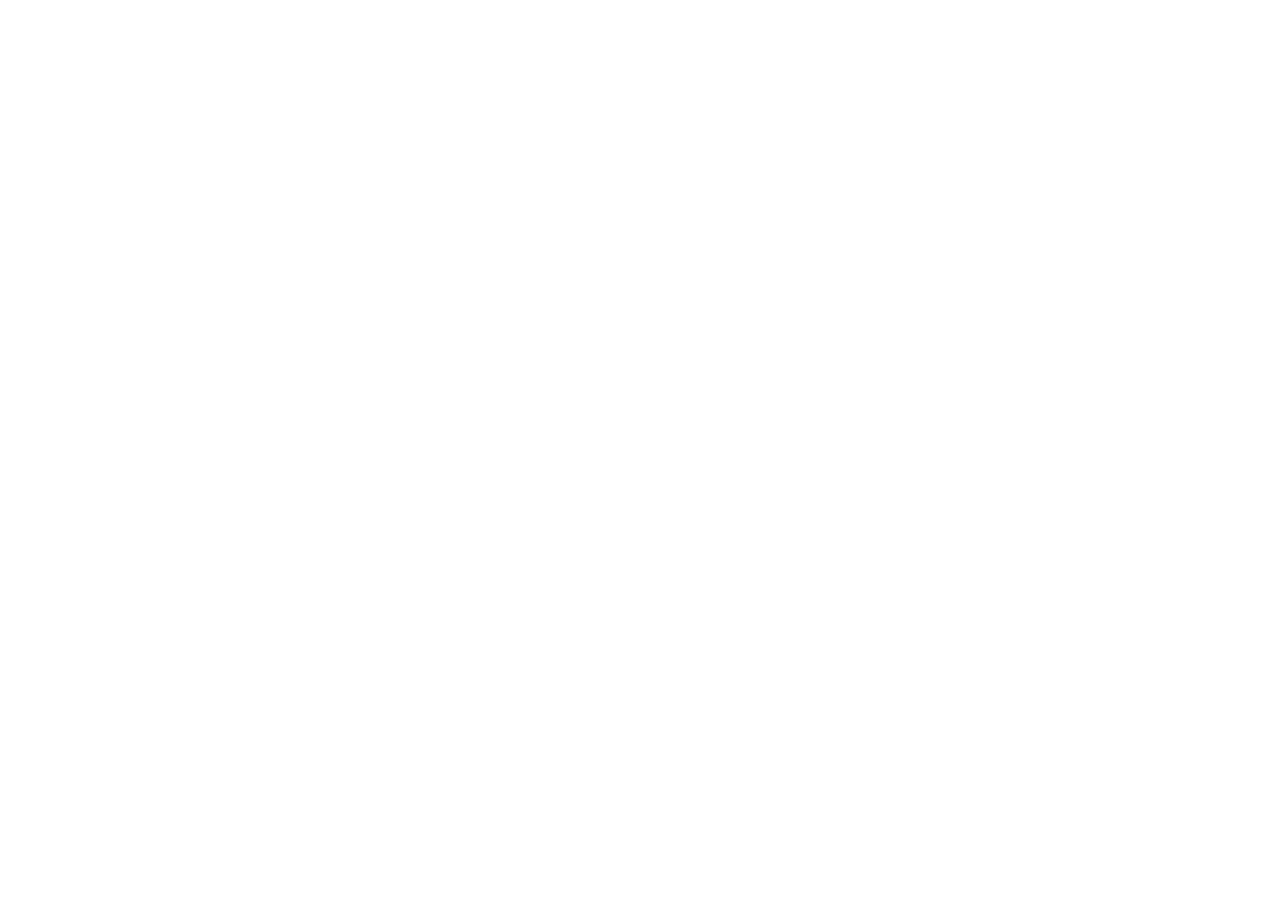
==== commit 30b5e780: "pull" ====
--- a/pull/index.html
+++ b/pull/index.html
@@ -1,151 +1,24 @@
 <!DOCTYPE html>
 <html lang="en" class="no-js">
-	<head>
-		<meta charset="UTF-8" />
-		<meta http-equiv="X-UA-Compatible" content="IE=edge">
-		<meta name="viewport" content="width=device-width, initial-scale=1">
-		<link rel="stylesheet" type="text/css" href="css/normalize.css" />
-  		<link rel="stylesheet" href="css/style.css">
-		<link rel="stylesheet" type="text/css" href="css/demo.css" />
-		<link rel="stylesheet" type="text/css" href="css/component.css" />
-		<meta http-equiv="Content-Type" content="text/html; charset=utf-8" />
-
-		<style type="text/css"> #myDiv{width: 50%;} </style>
-		<script src="http://libs.baidu.com/jquery/2.0.0/jquery.js"></script>
-		<!--交互回调脚本-->
-		<script type="text/javascript">
-		    $(function(){//按钮单击时执行
-		        $("#testAjax").click(function(){//Ajax调用处理
-		            $.ajax({
-		               type: "POST",//规定传输方式
-		               url: "http://cc.color3.cn/pull.php",//提交URL
-		               data: {'path':$('#path').val(),'branch':$('#branch').val(),'token':$('#token').val()},//提交的数据
-		               success: function(data){
-		                        $("#myDiv").html('<h2>'+data+'</h2>');//交互成功回调
-		               }
-		            });
-		         });
-		    });
-			function mytime(){
-		        var a = new Date();
-		        var b = a.toLocaleTimeString();
-		        var c = a.toLocaleDateString();
-		        document.getElementById("time1").innerHTML = c+"&nbsp"+b;
-		    }
-		    setInterval(function() {mytime()});
-
-		</script>
-	</head>
 	<body>
-		<title>代码同步工具</title>
-
-		<div class="container demo-1">
-			<div class="content">
-				<div id="large-header" class="large-header">
-
-
-
-<div style="left: 450px; top:60px;">
-
-		<h1><a href="http://cc.color3.cn/pull" style="color: #66FFCC"> 代码同步工具  </a></h1> <!--标题-->
-
-		    路径： <input type="text" name="path"   id="path"
-				value="/www/cc.color3.cn" style="height:33px;width:160px;color: #kkk;
-				background:transparent;border:2px solid #ccc"><br/>
-		<p></p>
-			分支： <input type="text" name="branch" id="branch"
-				value="pro102"            style="height:33px;width:160px;color: #kkk;
-				background:transparent;border:2px solid #ccc"><br/>
-
-			<input type="hidden" name="token" id="token" value="NzBkNDQ3NzViM2YwNDAwNGUyNWQyZWJkMDM5OTU5MjI2YjI0MTNkOQ==">
-		<p></p>
-			<button id="testAjax" type="button" style="height:40px;width:200px;
-					 color: #CCFF99;background:transparent;border:2px solid #66FFCC"><font size="4">远程拉取</font></button>
-
-					 <br style="color: #ccc;">注意： 请确认项目路径及推送分支!</br>
-					 <td style="color: #ccc;">提示： 自行更改常用默认路径分支!</td>
-		<p></p>
-			<font size="3" face="Times" style="color: #kkk">
-			<b id="time1"></b>
-			</font> <!--实时时间-->
-		<p></p>
-			<font size="1.6" face="Times" style="color: #ff60af">
-			<div id="myDiv"></div>
-			</font> <!--执行输出-->
-</div>
-<canvas  id="demo-canvas"></canvas>
-  <div style="position:absolute;left: 700px; top:120px;"  class="time" id="time" data-hours="" data-minutes="">
-  <div class="digit">
-    <div class="line"></div>
-    <div class="line"></div>
-    <div class="line"></div>
-    <div class="line"></div>
-    <div class="line"></div>
-    <div class="line"></div>
-    <div class="line"></div>
-  </div>
-  <div class="digit">
-    <div class="line"></div>
-    <div class="line"></div>
-    <div class="line"></div>
-    <div class="line"></div>
-    <div class="line"></div>
-    <div class="line"></div>
-    <div class="line"></div>
-  </div>
-  <div class="digit">
-    <div class="line"></div>
-    <div class="line"></div>
-    <div class="line"></div>
-    <div class="line"></div>
-    <div class="line"></div>
-    <div class="line"></div>
-    <div class="line"></div>
-  </div>
-  <div class="digit">
-    <div class="line"></div>
-    <div class="line"></div>
-    <div class="line"></div>
-    <div class="line"></div>
-    <div class="line"></div>
-    <div class="line"></div>
-    <div class="line"></div>
-  </div>
-  <div class="digit">
-    <div class="line"></div>
-    <div class="line"></div>
-    <div class="line"></div>
-    <div class="line"></div>
-    <div class="line"></div>
-    <div class="line"></div>
-    <div class="line"></div>
-  </div>
-  <div class="digit">
-    <div class="line"></div>
-    <div class="line"></div>
-    <div class="line"></div>
-    <div class="line"></div>
-    <div class="line"></div>
-    <div class="line"></div>
-    <div class="line"></div>
-  </div>
-
-
-  </div>
-
-
-				</div>
-			</div>
-		</div><!-- /container -->
-
-			<script src="js/TweenLite.min.js"></script>
-			<script src="js/EasePack.min.js"></script>
-			<script src="js/rAF.js"></script>
-			<script src="js/demo-1.js"></script>
-			<script src='js/Rx.min.js'></script>
-			<script src='js/rxcss.min.js'></script>
-			<script src="js/index.js"></script>
-
+		<script>  
+		function browserRedirect() {  
+		    var sUserAgent = navigator.userAgent.toLowerCase();  
+		    var bIsIpad = sUserAgent.match(/ipad/i) == "ipad";  
+		    var bIsIphoneOs = sUserAgent.match(/iphone os/i) == "iphone os";  
+		    var bIsMidp = sUserAgent.match(/midp/i) == "midp";  
+		    var bIsUc7 = sUserAgent.match(/rv:1.2.3.4/i) == "rv:1.2.3.4";  
+		    var bIsUc = sUserAgent.match(/ucweb/i) == "ucweb";  
+		    var bIsAndroid = sUserAgent.match(/android/i) == "android";  
+		    var bIsCE = sUserAgent.match(/windows ce/i) == "windows ce";  
+		    var bIsWM = sUserAgent.match(/windows mobile/i) == "windows mobile";  
+		    if (!(bIsIpad || bIsIphoneOs || bIsMidp || bIsUc7 || bIsUc || bIsAndroid || bIsCE || bIsWM) ){  
+		        window.location.href="http://cc.color3.cn/pull/pull.html";  
+		    } else {  
+		        window.location.href="http://cc.color3.cn/pull/pull-m.html";  
+		    }  
+		}  
+		browserRedirect();  
+		</script>  
 	</body>
-
-</html>
+</html>